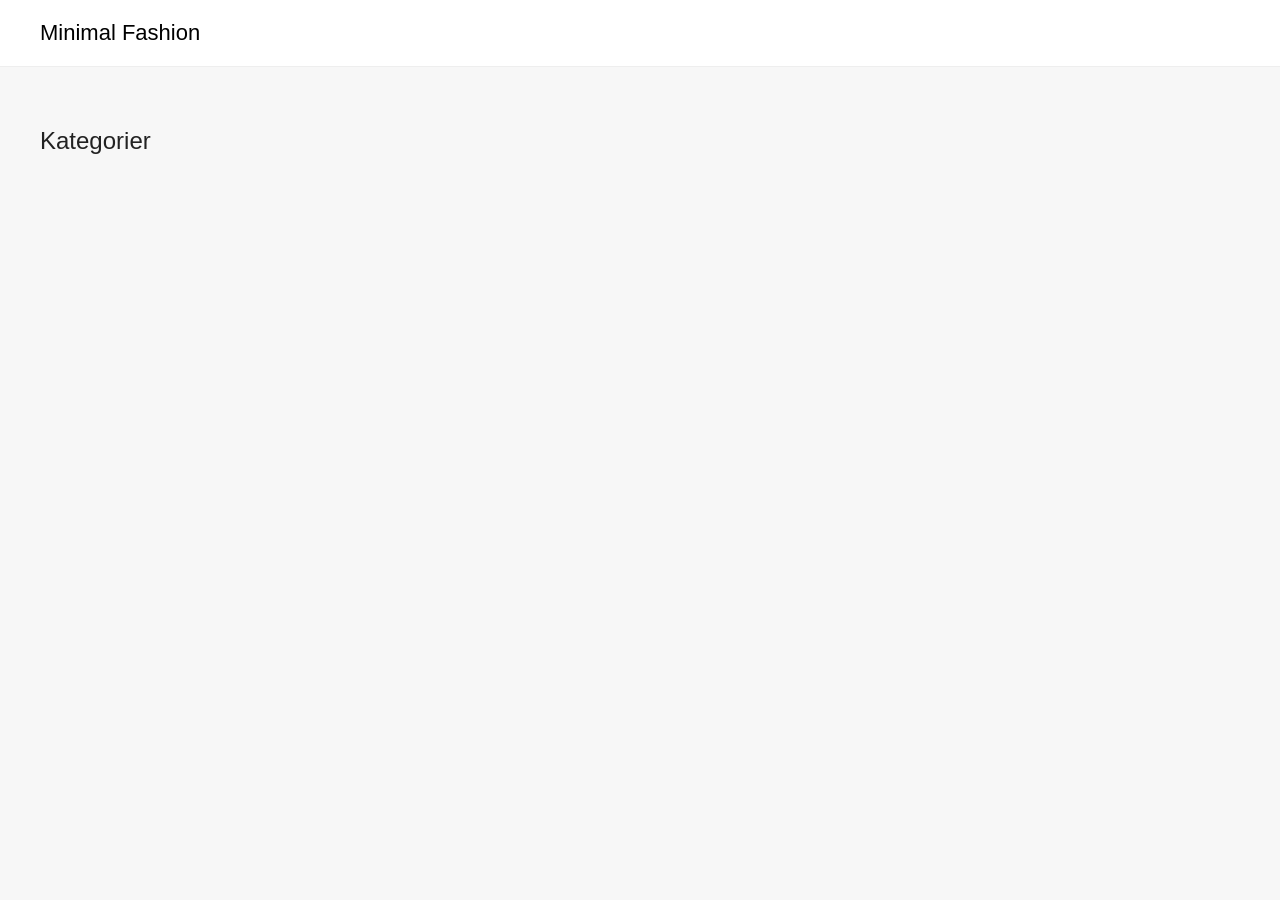
==== index.html @ 9ab51129 "basically done" ====
<!DOCTYPE html>
<html lang="da">

<head>
    <meta charset="UTF-8">
    <title>Fashion</title>
    <link rel="stylesheet" href="style.css">
</head>

<body>

    <header>
        <h1><a href="index.html">Minimal Fashion</a></h1>
    </header>

    <main>
        <h2>Kategorier</h2>
        <div class="grid categories"></div>
    </main>

    <script src="js/index.js"></script>
</body>

</html>
---- style.css ----
/* --- Generel styling --- */
body {
  font-family: Arial, Helvetica, sans-serif;
  background: #f7f7f7;
  margin: 0;
  padding: 0;
  color: #222;
}

header {
  padding: 20px 40px;
  background: white;
  border-bottom: 1px solid #eee;
}
header h1 {
  font-weight: 400;
  font-size: 22px;
  margin: 0;
}
header h1 a {
  text-decoration: none;
  color: black;
}

/* --- Grid --- */
main {
  max-width: 1200px;
  margin: auto;
  padding: 40px;
}
h2 {
  margin-bottom: 20px;
  font-weight: 500;
}
.grid {
  display: grid;
  gap: 30px;
}
.categories {
  grid-template-columns: repeat(auto-fit, minmax(200px, 1fr));
}
.products {
  grid-template-columns: repeat(auto-fill, minmax(220px, 1fr));
}

/* --- Produktkort --- */
.card {
  background: white;
  border: 1px solid #eee;
  padding: 15px;
  position: relative;
  display: grid;
  grid-template-rows: subgrid;
  transition: 0.2s;
}
.card:hover {
  transform: translateY(-3px);
  box-shadow: 0 10px 25px rgba(0, 0, 0, 0.08);
}
.card img {
  width: 100%;
  height: 250px;
  object-fit: cover;
  margin-bottom: 10px;
}
.card a {
  text-decoration: none;
  color: inherit;
}
.card h3 {
  font-size: 15px;
  margin-bottom: 5px;
}
.brand {
  font-size: 13px;
  color: #777;
}
.price {
  font-weight: bold;
  margin-top: 5px;
}

/* --- SALE & SOLD OUT --- */
.badge {
  position: absolute;
  top: 10px;
  padding: 5px 8px;
  font-size: 12px;
  font-weight: bold;
  color: white;
}
.sale {
  left: 10px;
  background: #e63946;
}
.soldout {
  right: 10px;
  background: black;
}

/* --- Produktdetaljer --- */
.details {
  display: grid;
  grid-template-columns: 1fr 1fr;
  gap: 50px;
  margin-top: 40px;
  background: white;
  padding: 30px;
  border: 1px solid #eee;
}
.details img {
  width: 100%;
}
.details h2 {
  margin-bottom: 10px;
}
.details .desc {
  margin-top: 20px;
  color: #555;
}

/* --- Kontrol container --- */
#controls {
  display: flex;
  justify-content: flex-end; /* flytter til højre */
  align-items: center;
  gap: 20px; /* mellemrum mellem dropdown og checkbox */
  margin-bottom: 20px;
}

/* Dropdown og label */
#sortPrice {
  font-size: 15px;
  padding: 5px;
}

/* Checkbox label font og checkbox størrelse */
#checkboxSold {
  transform: scale(1.2); /* gør checkbox større */
  cursor: pointer;
}
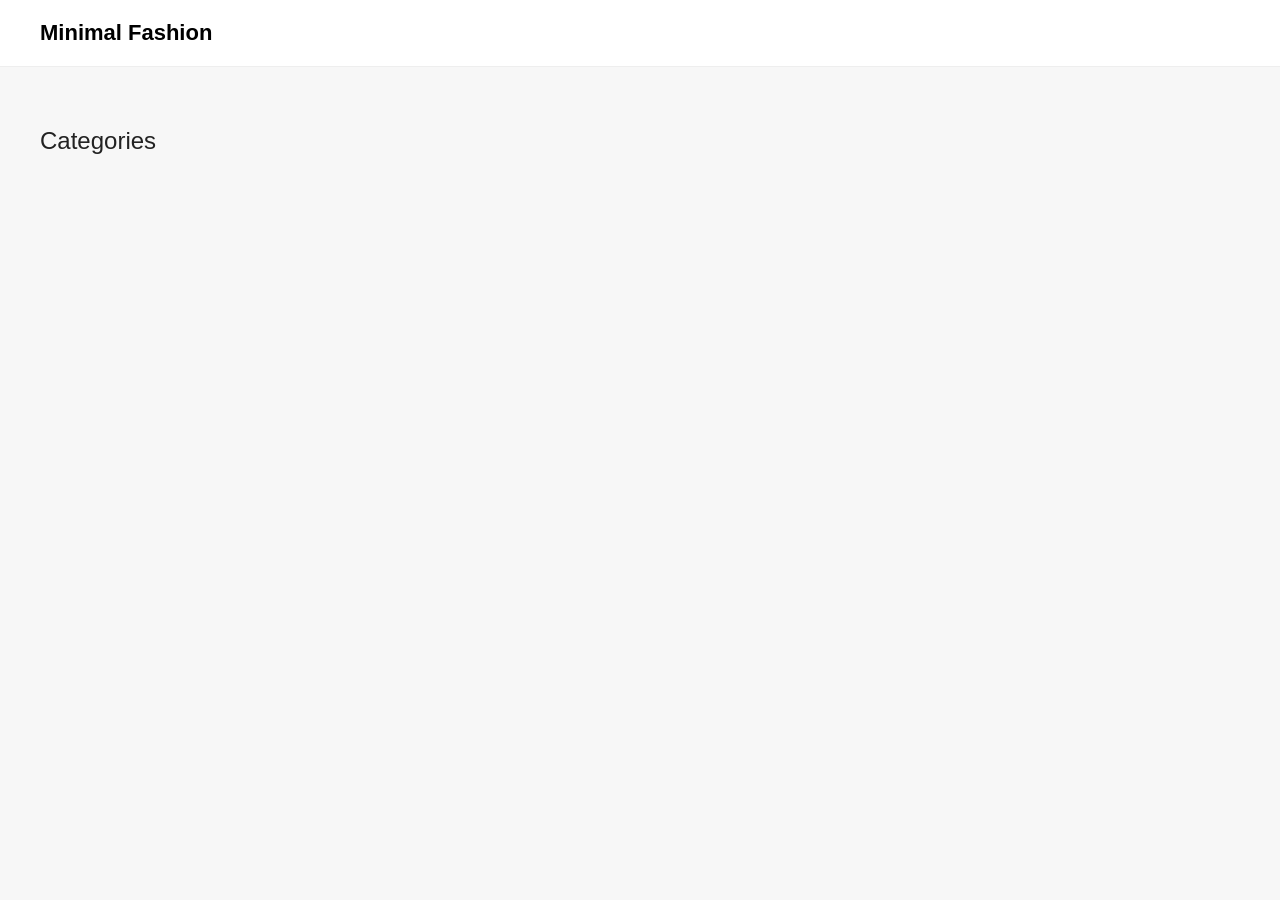
==== commit 0ce18ee8: "helt færdig, ja tjak" ====
--- a/index.html
+++ b/index.html
@@ -14,7 +14,7 @@
     </header>
 
     <main>
-        <h2>Kategorier</h2>
+        <h2>Categories</h2>
         <div class="grid categories"></div>
     </main>
 
--- a/style.css
+++ b/style.css
@@ -1,4 +1,3 @@
-/* --- Generel styling --- */
 body {
   font-family: Arial, Helvetica, sans-serif;
   background: #f7f7f7;
@@ -13,7 +12,7 @@
   border-bottom: 1px solid #eee;
 }
 header h1 {
-  font-weight: 400;
+  font-weight: 700;
   font-size: 22px;
   margin: 0;
 }
@@ -22,7 +21,6 @@
   color: black;
 }
 
-/* --- Grid --- */
 main {
   max-width: 1200px;
   margin: auto;
@@ -37,13 +35,12 @@
   gap: 30px;
 }
 .categories {
-  grid-template-columns: repeat(auto-fit, minmax(200px, 1fr));
+  grid-template-columns: repeat(auto-fit, minmax(175px, 1fr));
 }
 .products {
   grid-template-columns: repeat(auto-fill, minmax(220px, 1fr));
 }
 
-/* --- Produktkort --- */
 .card {
   background: white;
   border: 1px solid #eee;
@@ -52,10 +49,12 @@
   display: grid;
   grid-template-rows: subgrid;
   transition: 0.2s;
+  text-decoration: none;
+  color: black;
 }
 .card:hover {
   transform: translateY(-3px);
-  box-shadow: 0 10px 25px rgba(0, 0, 0, 0.08);
+  box-shadow: 0 10px 12px rgba(0, 0, 0, 0.08);
 }
 .card img {
   width: 100%;
@@ -63,10 +62,12 @@
   object-fit: cover;
   margin-bottom: 10px;
 }
-.card a {
+.card a,
+.card a:visited {
+  color: black;
   text-decoration: none;
-  color: inherit;
 }
+
 .card h3 {
   font-size: 15px;
   margin-bottom: 5px;
@@ -80,7 +81,6 @@
   margin-top: 5px;
 }
 
-/* --- SALE & SOLD OUT --- */
 .badge {
   position: absolute;
   top: 10px;
@@ -98,7 +98,6 @@
   background: black;
 }
 
-/* --- Produktdetaljer --- */
 .details {
   display: grid;
   grid-template-columns: 1fr 1fr;
@@ -114,28 +113,21 @@
 .details h2 {
   margin-bottom: 10px;
 }
-.details .desc {
-  margin-top: 20px;
-  color: #555;
-}
 
-/* --- Kontrol container --- */
 #controls {
   display: flex;
-  justify-content: flex-end; /* flytter til højre */
+  justify-content: flex-end;
   align-items: center;
-  gap: 20px; /* mellemrum mellem dropdown og checkbox */
+  gap: 20px;
   margin-bottom: 20px;
 }
 
-/* Dropdown og label */
 #sortPrice {
   font-size: 15px;
   padding: 5px;
 }
 
-/* Checkbox label font og checkbox størrelse */
 #checkboxSold {
-  transform: scale(1.2); /* gør checkbox større */
+  transform: scale(1.2);
   cursor: pointer;
 }
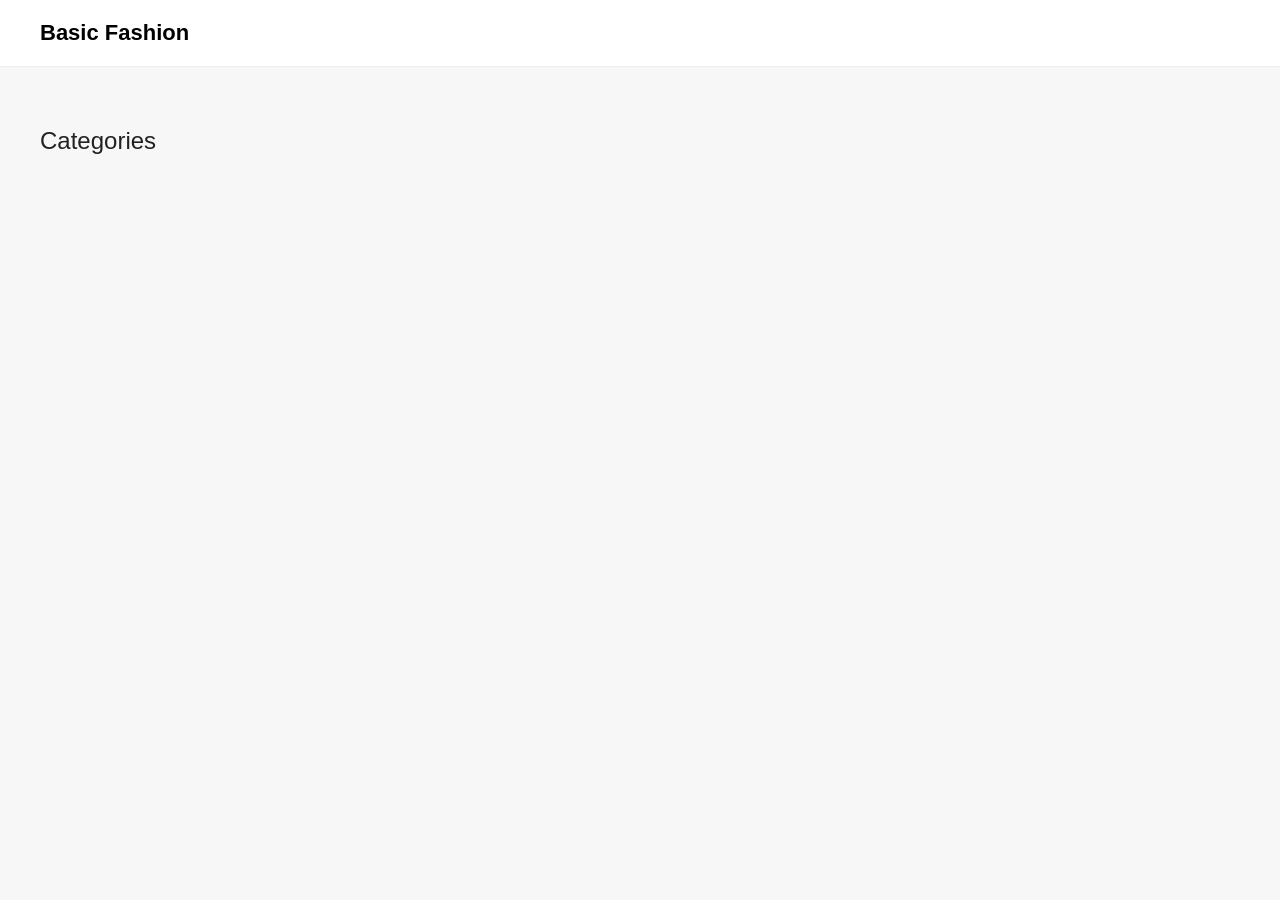
==== commit 1e23b46d: "done done done" ====
--- a/index.html
+++ b/index.html
@@ -10,7 +10,7 @@
 <body>
 
     <header>
-        <h1><a href="index.html">Minimal Fashion</a></h1>
+        <h1><a href="index.html">Basic Fashion</a></h1>
     </header>
 
     <main>
